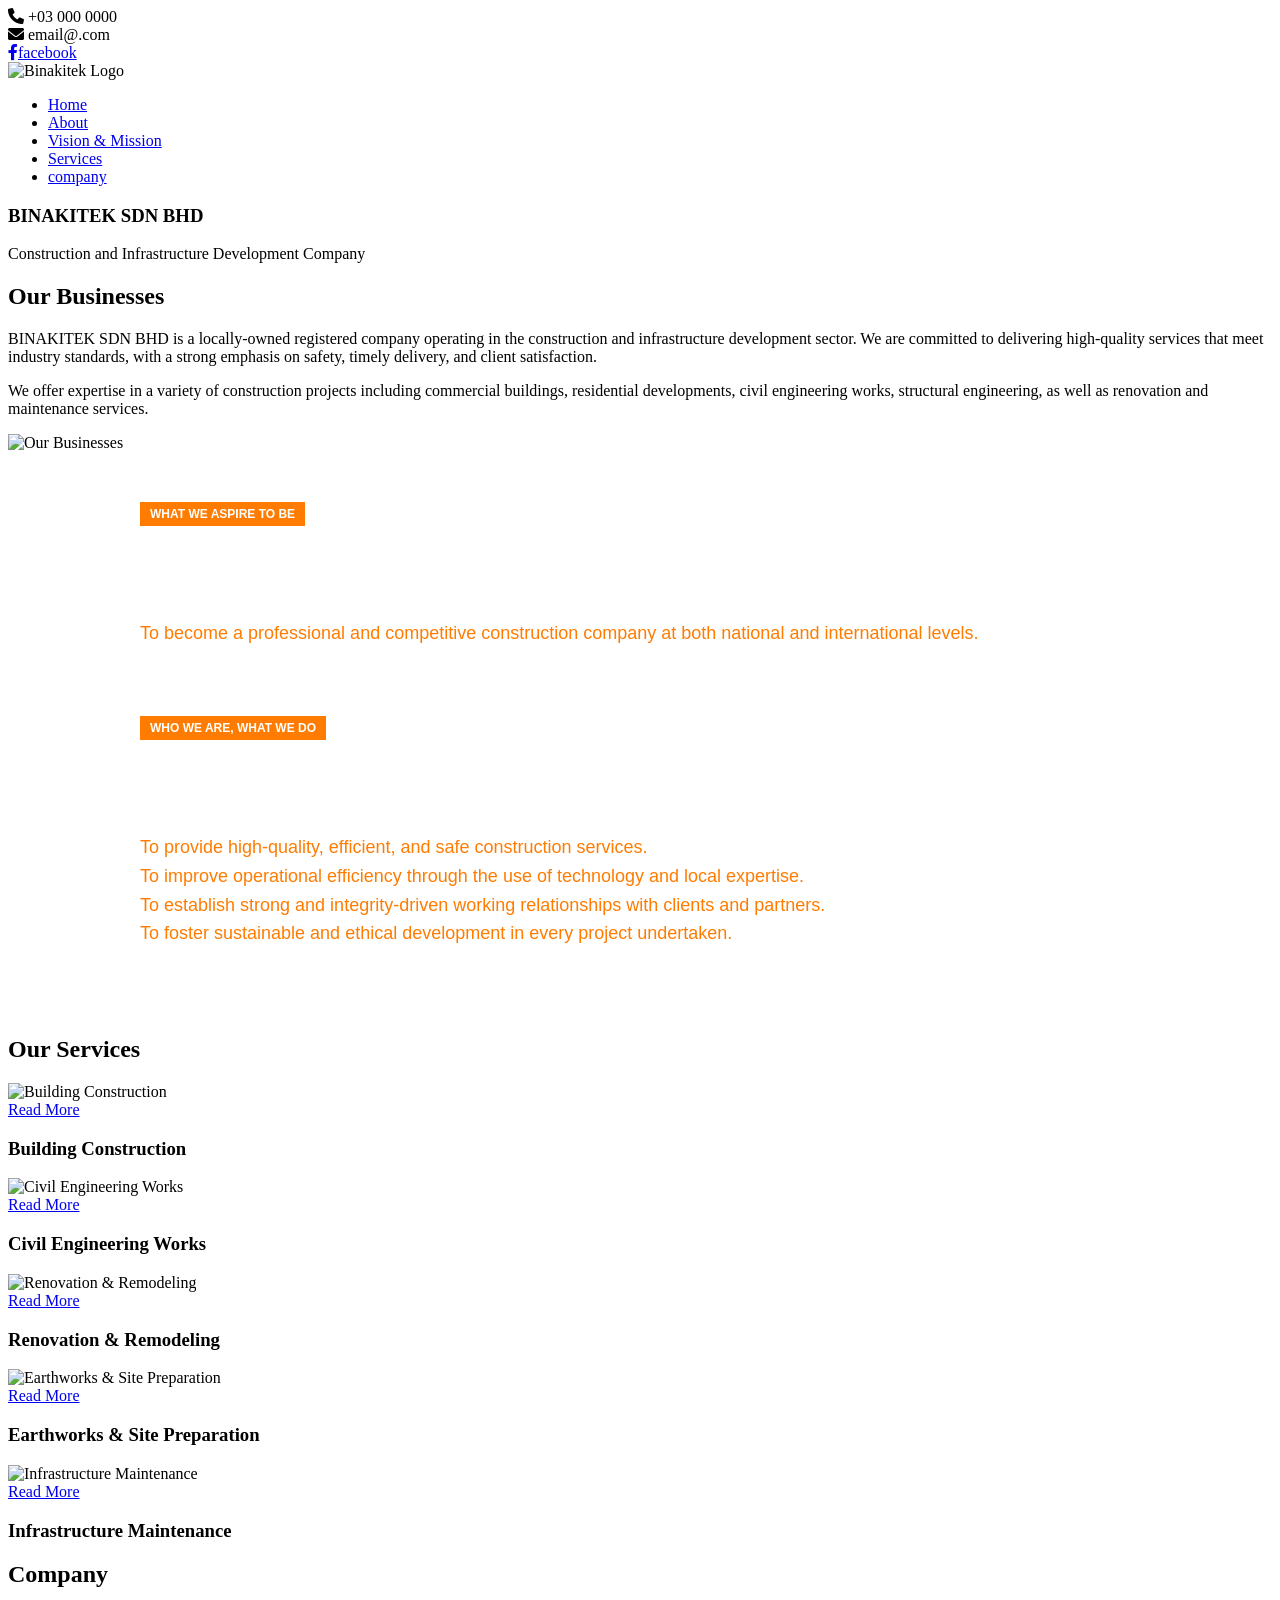
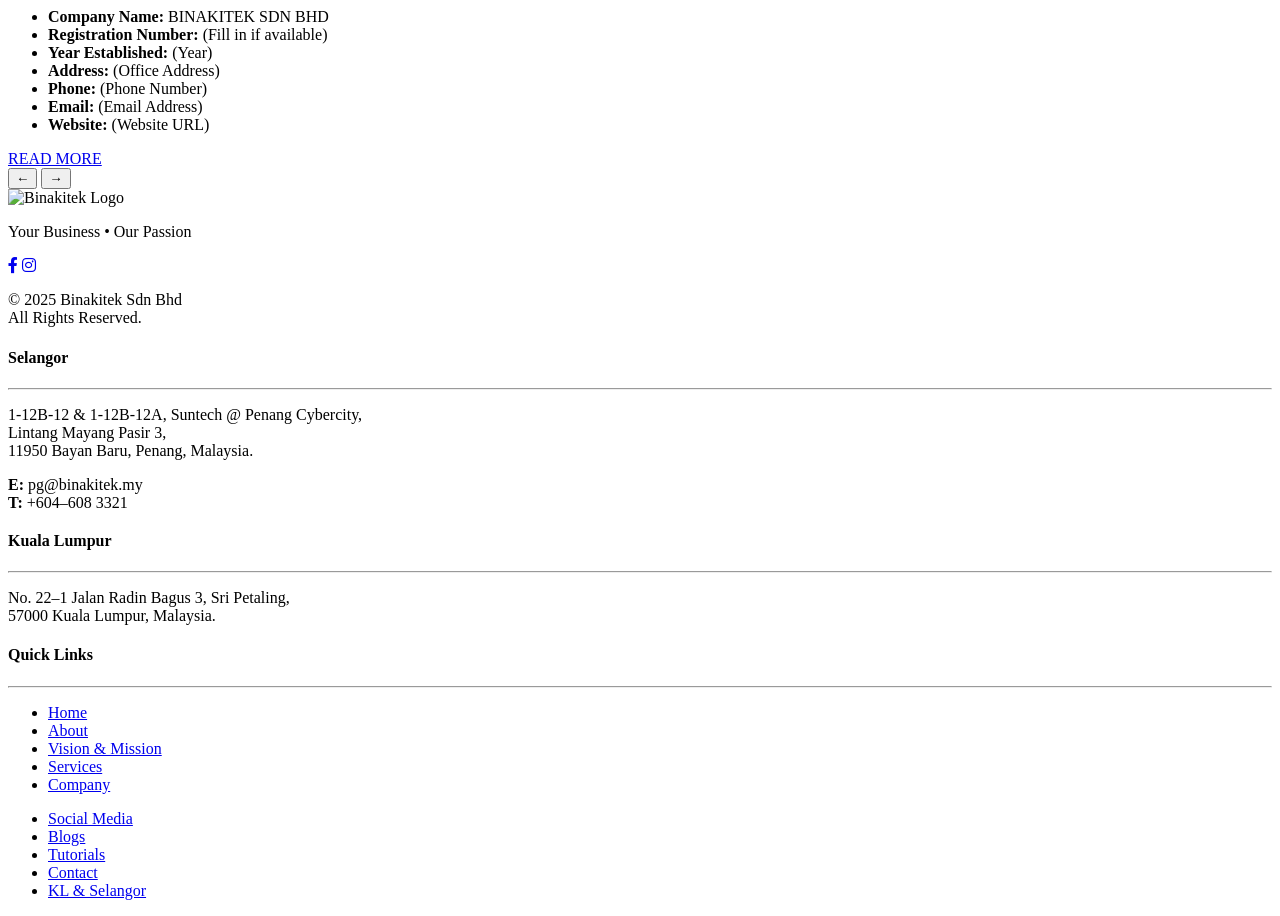
==== index.html @ 2226b639 "Create index.html" ====
<!DOCTYPE html>
<html lang="en">
<head>
  <meta charset="UTF-8" />
  <meta name="viewport" content="width=device-width, initial-scale=1.0"/>
  <title>Binakitek</title>

  <!-- Custom CSS -->
  <link rel="stylesheet" href="style.css" />

  <!-- Font Awesome -->
  <link rel="stylesheet" href="https://cdnjs.cloudflare.com/ajax/libs/font-awesome/6.1.1/css/all.min.css"/>

  <!-- OwlCarousel (optional if needed) -->
  <link rel="stylesheet" href="https://cdnjs.cloudflare.com/ajax/libs/OwlCarousel2/2.3.4/assets/owl.carousel.min.css"/>
  <link rel="stylesheet" href="https://cdnjs.cloudflare.com/ajax/libs/OwlCarousel2/2.3.4/assets/owl.theme.default.min.css"/>
  <head>
	<link href="https://cdnjs.cloudflare.com/ajax/libs/font-awesome/6.0.0-beta3/css/all.min.css" rel="stylesheet">
  </head>
  
</head>
<body>
  <div class="website-wrapper">
    <section class="home" id="home">
      <!-- Top Bar -->
      <div class="top-bar">
        <div class="phone-email">
          <div class="phone">
            <i class="fa-solid fa-phone"></i> <span>+03 000 0000</span>
          </div>
          <div class="email">
            <i class="fa-solid fa-envelope"></i> <span>email@.com</span>
          </div>
          <div class="top-social-links">
            <a href="#"><i class="fa-brands fa-facebook-f"></i><span>facebook</span></a>
          </div>
        </div>
      </div>

      <nav class="navbar">
        <div class="logo">
          <img src="logo-removebg-preview.png" alt="Binakitek Logo" />
        </div>
        <ul class="nav-links">
          <li><a href="#home">Home</a></li>
          <li><a href="#about">About</a></li>
          <li><a href="#vision">Vision & Mission</a></li>
          <li><a href="#services">Services</a></li>
          <li><a href="#Company">company</a></li>
        </ul>
        <div class="menu-btn">
          <span></span>
          <span></span>
          <span></span>
        </div>
      </nav>
     <!-- Banner -->
<section class="home" id="home">
  <div class="banner">
    <div class="home-overlay"></div>
    <div class="text-wrapper">
      <h1>BINAKITEK SDN BHD</h1>
      <p>Construction and Infrastructure Development Company</p>
    </div>
  </div>
</section>


  <!-- Features Section -->
  <section class="features" id="about">
    <!-- Plain Text Content (No Box) -->
  <div class="feature-text">
    <h2>Our Businesses</h2>
    <p>BINAKITEK SDN BHD is a locally-owned registered company operating in the construction and infrastructure development sector. We are committed to delivering high-quality services that meet industry standards, with a strong emphasis on safety, timely delivery, and client satisfaction.</p>
    <p>We offer expertise in a variety of construction projects including commercial buildings, residential developments, civil engineering works, structural engineering, as well as renovation and maintenance services.</p>
  </div>

  <!-- Image Box -->
  <div class="feature-box">
    <div class="feature-image">
      <img src="img.png" alt="Our Businesses">
    </div>
  </div>
</section>

<!-- Vision & Mission Section -->
<section id="vision" style="background: url('vision mission.jpg') no-repeat center center fixed; background-size: cover; color: white; padding: 50px 20px; font-family: Arial, sans-serif;">
  <div style="max-width: 1000px; margin: auto; padding-bottom: 50px;">
    <div style="background-color: #ff7c00; display: inline-block; padding: 5px 10px; font-size: 12px; font-weight: bold; margin-bottom: 10px;">WHAT WE ASPIRE TO BE</div>
    <h1 style="font-size: 48px; margin: 10px 0;">OUR VISION</h1>
    <p style="font-size: 18px; line-height: 1.6;color: #ff7c00;">To become a professional and competitive construction company at both national and international levels.</p>
  </div>
  <div style="max-width: 1000px; margin: auto;">
    <div style="background-color: #ff7c00; display: inline-block; padding: 5px 10px; font-size: 12px; font-weight: bold; margin-bottom: 10px;">WHO WE ARE, WHAT WE DO</div>
    <h1 style="font-size: 48px; margin: 10px 0;">OUR MISSION</h1>
    <p style="font-size: 18px; line-height: 1.6; color: #ff7c00;">
      To provide high-quality, efficient, and safe construction services.<br>
      To improve operational efficiency through the use of technology and local expertise.<br>
      To establish strong and integrity-driven working relationships with clients and partners.<br>
      To foster sustainable and ethical development in every project undertaken.
    </p>
  </div>
</section>
<!-- Scope of Services Section -->
<section class="pro-services" id="services">
  <div class="container">
    <h2 class="section-title">Our Services</h2>
    <div class="services-grid">
      <div class="service-card">
        <div class="image-wrapper">
          <img src="th.jpg" alt="Building Construction">
          <div class="overlay">
            <a href="building.html" class="read-more-btn">Read More</a>
          </div>
        </div>
        <div class="service-info">
          <h3>Building Construction</h3>
        </div>
      </div>

      <div class="service-card">
        <div class="image-wrapper">
          <img src="Civil.webp" alt="Civil Engineering Works">
          <div class="overlay">
            <a href="engineering.html" class="read-more-btn">Read More</a>
          </div>
        </div>
        <div class="service-info">
          <h3>Civil Engineering Works</h3>
        </div>
      </div>

      <div class="service-card">
        <div class="image-wrapper">
          <img src="Living.jpg" alt="Renovation & Remodeling">
          <div class="overlay">
            <a href="renovation.html" class="read-more-btn">Read More</a>
          </div>
        </div>
        <div class="service-info">
          <h3>Renovation & Remodeling</h3>
        </div>
      </div>

      <div class="service-card">
        <div class="image-wrapper">
          <img src="site.jpg" alt="Earthworks & Site Preparation">
          <div class="overlay">
            <a href="earthwork.html" class="read-more-btn">Read More</a>
          </div>
        </div>
        <div class="service-info">
          <h3>Earthworks & Site Preparation</h3>
        </div>
      </div>

      

      <div class="service-card">
        <div class="image-wrapper">
          <img src="maint.jpg" alt="Infrastructure Maintenance">
          <div class="overlay">
            <a href="maintenance.html" class="read-more-btn">Read More</a>
          </div>
        </div>
        <div class="service-info">
          <h3>Infrastructure Maintenance</h3>
        </div>
      </div>

    </div>
  </div>
</section>

<section class="info-section" id="company">
  <div class="info-left">
    <h2><span>Company</h2>
    <ul class="company-info">
      <li><strong>Company Name:</strong> BINAKITEK SDN BHD</li>
      <li><strong>Registration Number:</strong> (Fill in if available)</li>
      <li><strong>Year Established:</strong> (Year)</li>
      <li><strong>Address:</strong> (Office Address)</li>
      <li><strong>Phone:</strong> (Phone Number)</li>
      <li><strong>Email:</strong> (Email Address)</li>
      <li><strong>Website:</strong> (Website URL)</li>
    </ul>
  </div>

  <div id="info-image" class="info-image"></div> <!-- middle image area -->

  <div class="info-right green-bg">
    <div id="slide-content"></div>
    <a href="#" class="read-more-btn">READ MORE</a>
    <div class="info-nav">
      <button id="prevBtn">&larr;</button>
      <button id="nextBtn">&rarr;</button>
    </div>
  </div>
</section>

<footer class="footer">
  <div class="footer-container">
    <div class="footer-left">
      <img src="logo-removebg-preview.png" alt="Binakitek Logo" class="footer-logo">
      <p class="tagline">Your Business • Our Passion</p>
      <div class="social-icons">
        <a href="#"><i class="fab fa-facebook-f"></i></a>
        <a href="#"><i class="fab fa-instagram"></i></a>
      </div>
      
      <p class="copyright">© 2025 Binakitek Sdn Bhd<br>All Rights Reserved.</p>
    </div>

    <div class="footer-middle">
      <h4>Selangor</h4>
      <hr />
      <p>1-12B-12 & 1-12B-12A, Suntech @ Penang Cybercity,<br>Lintang Mayang Pasir 3,<br>11950 Bayan Baru, Penang, Malaysia.</p>
      <p><strong>E:</strong> pg@binakitek.my<br><strong>T:</strong> +604–608 3321</p>
      <h4 style="margin-top: 20px;">Kuala Lumpur</h4>
      <hr />
      <p>No. 22–1 Jalan Radin Bagus 3, Sri Petaling,<br>57000 Kuala Lumpur, Malaysia.</p>
    </div>

    <div class="footer-right">
      <h4>Quick Links</h4>
      <hr />
      <div class="quick-links">
        <ul>
          <li><a href="#home">Home</a></li>
          <li><a href="#about">About</a></li>
          <li><a href="#vision">Vision & Mission</a></li>
          <li><a href="#services">Services</a></li>
          <li><a href="#company">Company</a></li>
        </ul>
        <ul>
          <li><a href="#">Social Media</a></li>
          <li><a href="#">Blogs</a></li>
          <li><a href="#">Tutorials</a></li>
          <li><a href="#">Contact</a></li>
          <li><a href="#">KL & Selangor</a></li>
        </ul>
      </div>
    </div>
  </div>
</footer>


<!-- JQuery -->
<script src="https://cdnjs.cloudflare.com/ajax/libs/jquery/3.7.1/jquery.min.js"></script>

<!-- Owl Carousel -->
<script src="https://cdnjs.cloudflare.com/ajax/libs/OwlCarousel2/2.3.4/owl.carousel.min.js"></script>

<!-- Custom Script -->
<script src="script.js"></script>

</body>
</html>
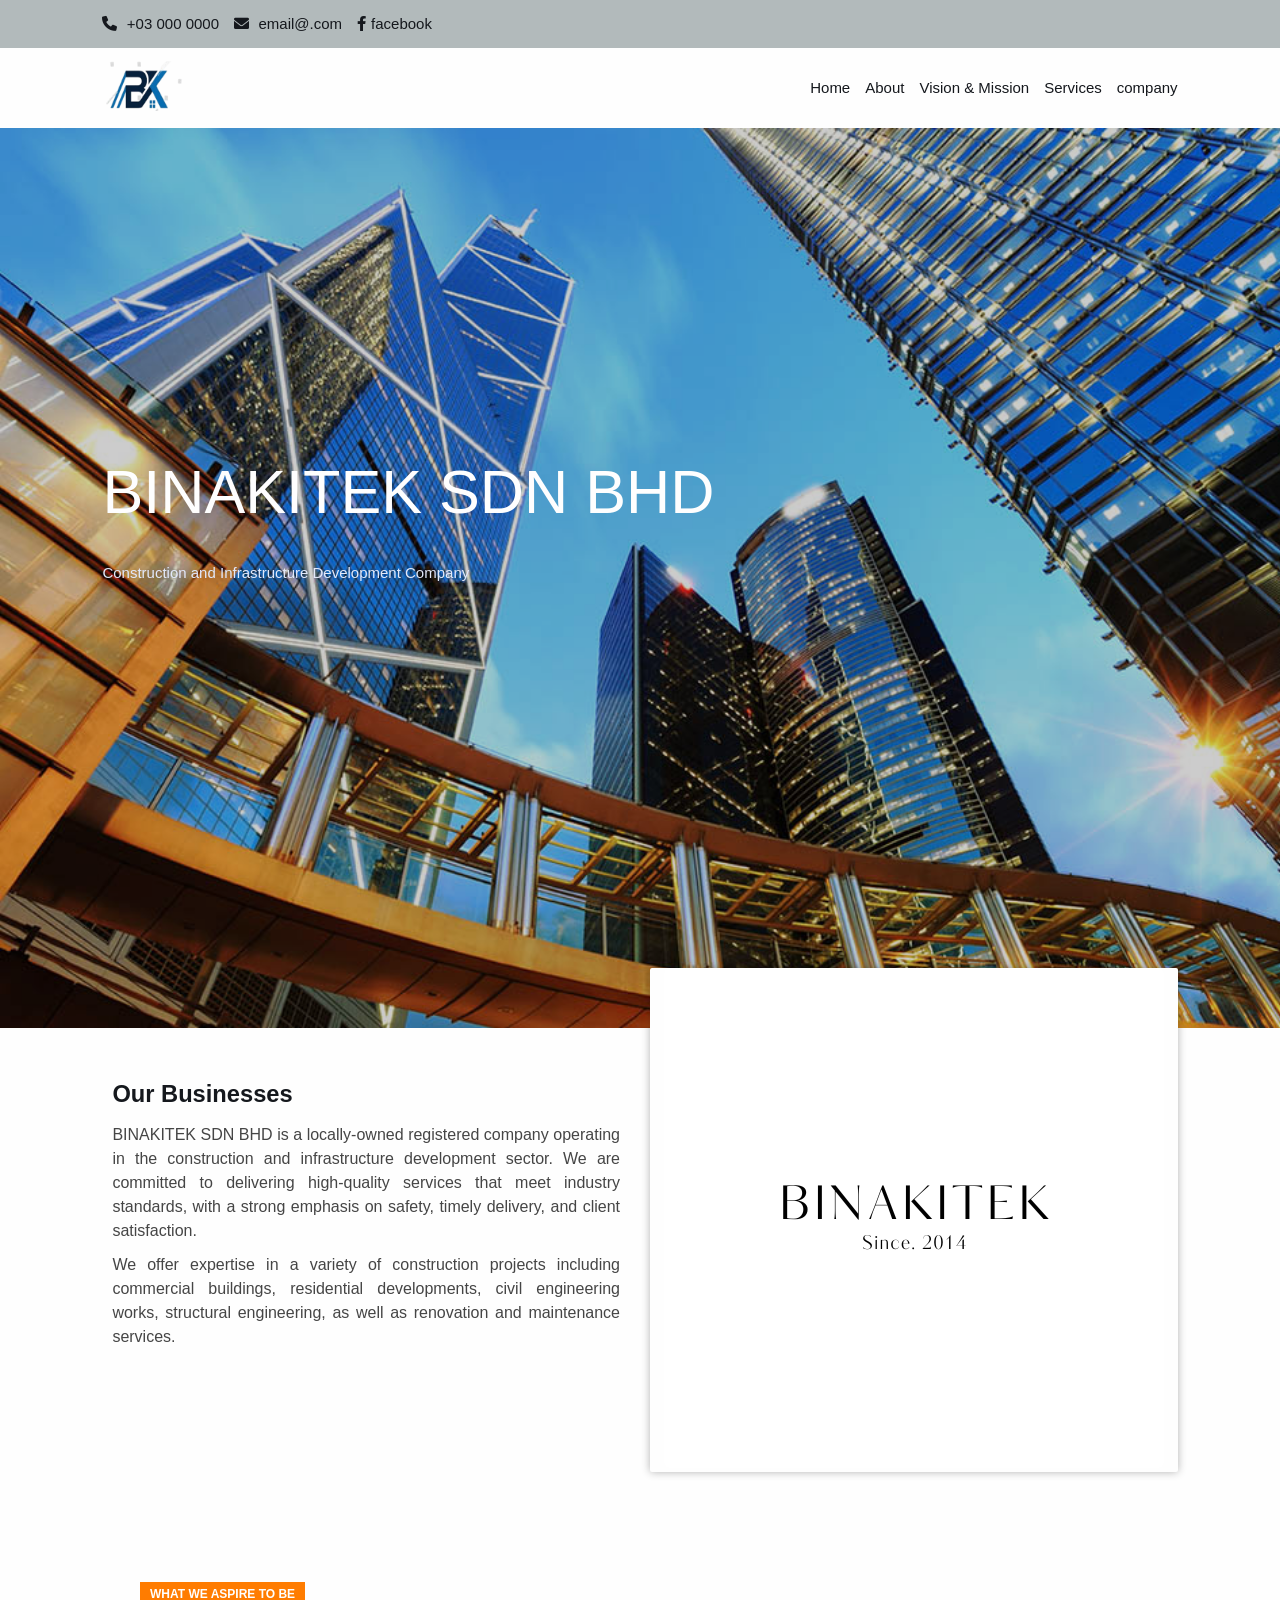
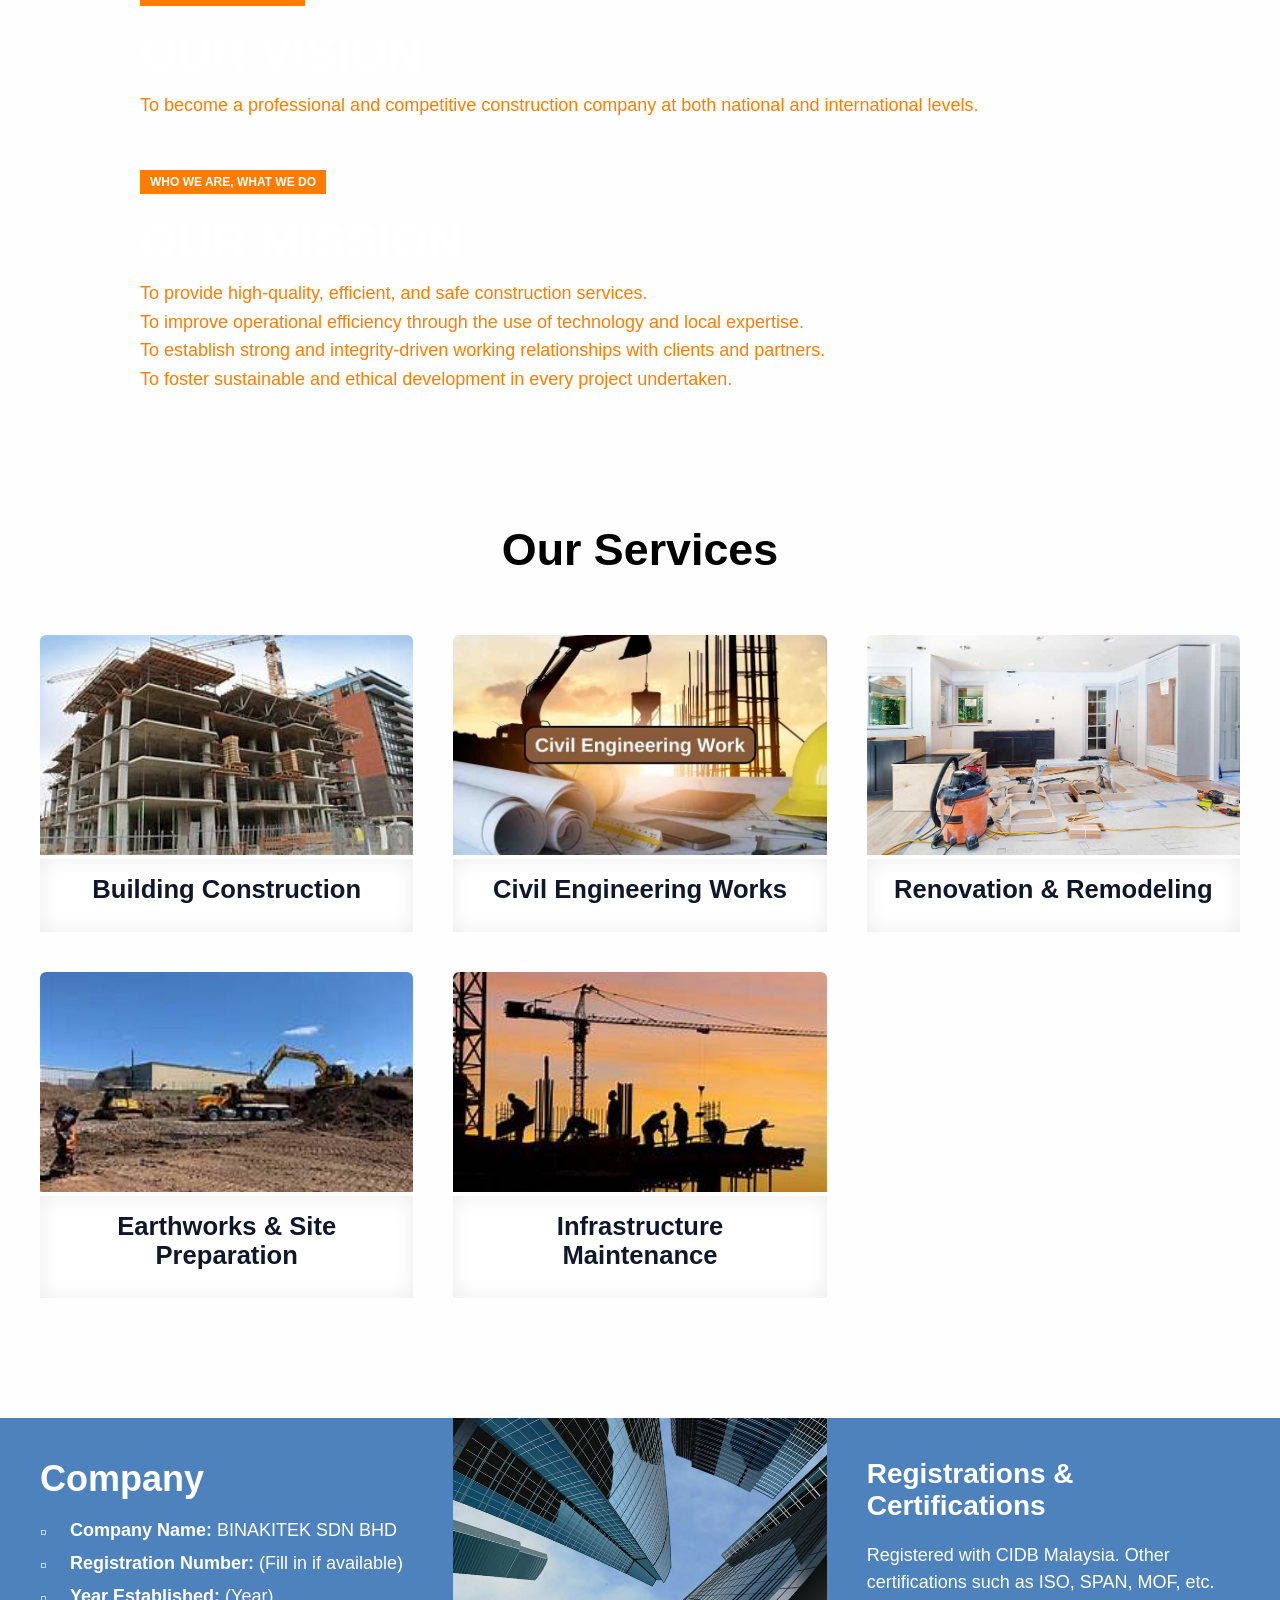
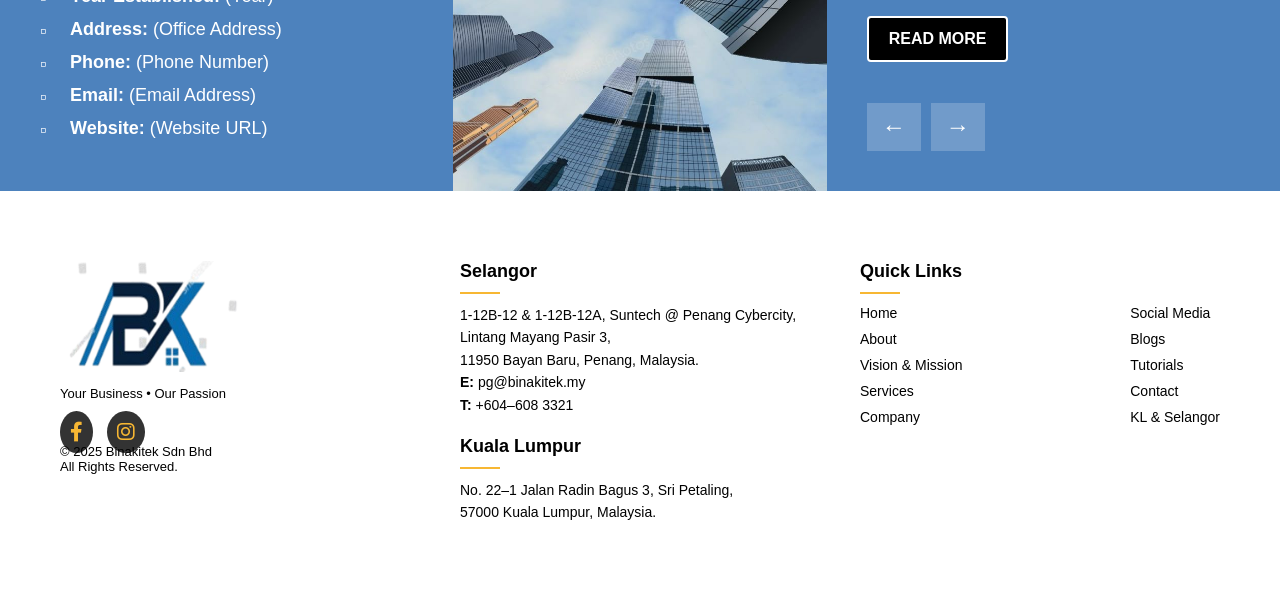
==== commit d13ebc27: "Update index.html" ====
--- a/index.html
+++ b/index.html
@@ -3,8 +3,10 @@
 <head>
   <meta charset="UTF-8" />
   <meta name="viewport" content="width=device-width, initial-scale=1.0"/>
-  <title>Binakitek</title>
-
+   <title>Binakitek Sdn Bhd</title>
+  <meta name="description" content="Binakitek Sdn Bhd is a Malaysian construction and infrastructure development company committed to quality, safety, and innovation.">
+  <meta name="keywords" content="Binakitek, construction, infrastructure, civil engineering, renovation, Malaysia">
+  <meta name="author" content="Syahida">
   <!-- Custom CSS -->
   <link rel="stylesheet" href="style.css" />
 
--- a/style.css
+++ b/style.css
@@ -0,0 +1,678 @@
+:root {
+      --primary-clr: #5c6fd5;
+      --bg-light-clr: #f4f7fe;
+      --dark-heading-clr: #15181d;
+      --dark-sub-heading-clr: #181c1f;
+      --dark-text-clr: #454545;
+      --light-heading-clr: #fefefe;
+      --light-sub-heading-clr: #e2e9fa;
+      --light-text-clr: #f4f7fe;
+    }
+
+    * {
+      margin: 0;
+      padding: 0;
+      box-sizing: border-box;
+      font-family: 'Roboto', sans-serif;
+    }
+
+    html {
+      scroll-behavior: smooth;
+    }
+
+    body {
+      width: 100%;
+      height: 100%;
+    }
+
+    .website-wrapper {
+      width: 100%;
+      min-height: 100vh;
+      max-width: 1400px;
+      margin: 0 auto;
+      background-color: var(--light-heading-clr);
+    }
+
+    /* Top Bar */
+    .top-bar {
+      width: 100%;
+      padding: 15px 8%;
+      background-color: #B2BABB ;
+      display: flex;
+      justify-content: space-between;
+      align-items: center;
+      flex-wrap: wrap;
+    }
+
+    .phone-email {
+      display: flex;
+      align-items: center;
+      flex-wrap: wrap;
+    }
+
+    .phone-email .phone {
+      margin-right: 15px;
+    }
+
+    .phone-email i {
+      margin-right: 5px;
+      color: var(--dark-heading-clr);
+      font-size: 15px;
+    }
+
+    .phone-email span {
+      color: var(--dark-heading-clr);
+      font-size: 15px;
+    }
+
+    .top-social-links a {
+      text-decoration: none;
+      color: var(--dark-heading-clr);
+      margin-left: 15px;
+    }
+
+    .top-social-links a i {
+      font-size: 15px;
+      transition: 0.4s;
+    }
+
+    /* Navbar */
+    .navbar {
+      position: relative;
+      width: 100%;
+      height: 80px;
+      padding: 0px 8%;
+      display: flex;
+      justify-content: space-between;
+      align-items: center;
+      background-color:  var(--light-heading-clr);
+      z-index: 100;
+      transition: top 0.3s ease;
+    }
+
+/* Active Navbar on Scroll */
+.navbar.active {
+  position: fixed;
+  top: 0;
+  left: 0;
+  box-shadow: 0px 0px 8px rgba(0, 0, 0, 0.2);
+  animation: animateNavbar 0.5s linear;
+  z-index: 100;
+}
+@keyframes animateNavbar{
+  0%{
+    transform: translateY(-100%);
+  }
+  100%{
+    transform: translateY(0px);
+  }
+}
+    .navbar .logo img {
+      height: 50px;
+    }
+
+    .navbar .nav-links {
+      list-style: none;
+      display: flex;
+      gap: 15px;
+    }
+
+    .navbar .nav-links li a {
+      text-decoration: none;
+      font-size: 15px;
+      font-weight: 500;
+      color: var(--dark-heading-clr);
+      transition: color 0.3s;
+    }
+    .nav-links li a.active {
+      color: var(--primary-clr); /* This will highlight the active link */
+      font-weight: bold;
+    }
+
+    .menu-btn {
+      display: none;
+      flex-direction: column;
+      cursor: pointer;
+      gap: 5px;
+    }
+
+    .menu-btn span {
+      width: 26px;
+      height: 2px;
+      background-color: var(--dark-heading-clr);
+      border-radius: 15px;
+    }
+    /* Mobile Menu */
+.nav-links.active {
+  display: block;
+}
+
+@media (max-width: 768px) {
+  .menu-btn {
+    display: flex;
+  }
+
+  .nav-links {
+    display: none;
+    position: absolute;
+    top: 80px;
+    right: 0;
+    background-color: var(--light-heading-clr);
+    width: 100%;
+    padding: 20px 0;
+    text-align: center;
+  }
+
+  .nav-links li {
+    margin: 10px 0;
+  }
+}
+
+    /* Banner Section */
+    .home .banner {
+      position: relative;
+      width: 100%;
+      min-height: 100vh;
+      background-image: url("Final-Company-Background-Image.jpg"); /* Replace with your own image URL or path */
+      background-repeat: no-repeat;
+      background-size: cover;
+      background-position: center;
+      padding: 0px 8%;
+      display: flex;
+      justify-content: flex-start;
+      align-items: center;
+    }
+
+    .home .banner .home-overlay {
+      position: absolute;
+      width: 100%;
+      height: 100%;
+      background: rgba(0,0,0,0.2); /* semi-transparent black */
+      top: 0;
+      left: 0;
+    }
+    
+    .home .banner .text-wrapper {
+      position: relative;
+      max-width: 700px;
+      color: var(--light-heading-clr);
+      z-index: 2;
+      top: -60px;
+      font-family: "Arial Black";
+
+    }
+
+    .home .banner .text-wrapper h1 {
+      font-size: calc(42px + 1.5vw);
+      font-weight: 300;
+      line-height: 1.3;
+      margin-bottom: 30px;
+    }
+
+    .home .banner .text-wrapper p {
+      font-size: 15px;
+      color: var(--light-sub-heading-clr);
+      line-height: 1.3;
+    }
+    section.features {
+      position: relative;
+      width: 100%;
+      padding: 0px 8%;
+      display: grid;
+      grid-template-columns: 1fr 1fr;
+      grid-gap: 20px;
+      z-index: 3;
+      align-items: center;
+      top: -60px;
+      
+    }
+    
+    /* Image Box */
+    .features .feature-box {
+      border-radius: 2px;
+      display: flex;
+      justify-content: center;
+      align-items: center;
+      background-color: var(--light-heading-clr);
+      box-shadow: 0px 0px 8px rgba(0, 0, 0, 0.3);
+    }
+    
+    .features .feature-image img {
+      max-width: 100%;
+      height: auto;
+      border-radius: 5px;
+    }
+    
+    /* Plain Text (No box) */
+    .features .feature-text {
+      padding: 10px;
+    }
+    
+    .features .feature-text h2 {
+      font-size: calc(16px + 0.6vw);
+      font-weight: 600;
+      color: var(--dark-heading-clr);
+      margin-bottom: 15px;
+      
+    }
+    
+    .features .feature-text p {
+      font-size: 16px;
+      line-height: 1.5;
+      color: var(--dark-text-clr);
+      margin-bottom: 10px;
+      text-align: justify;
+    }
+    
+    /* Responsive */
+    @media (max-width: 868px) {
+      section.features {
+        grid-template-columns: 1fr;
+      }
+    
+      .features .feature-box,
+      .features .feature-text {
+        text-align: center;
+      }
+    }
+    
+    .section-title {
+      text-align: center;
+      font-size: 2.8rem;
+      font-weight: 600;
+      color: #f9fafb;
+      margin-bottom: 60px;
+      position: relative;
+    }
+    
+    .container {
+      max-width: 1200px;
+      margin: 0 auto;
+    }
+   
+    
+    /* Responsive: stack image on top */
+    @media (max-width: 768px) {
+      .vision-mission-slide {
+        flex-direction: column;
+        text-align: center;
+      }
+    
+      .vision-mission-content {
+        padding: 0;
+      }
+    }
+    @media (max-width: 768px) {
+      .navbar .nav-links {
+        display: none;
+        flex-direction: column;
+        background: white;
+        width: 100%;
+        text-align: center;
+      }
+    
+      .navbar .nav-links.active {
+        display: flex;
+      }
+    
+      .menu-btn {
+        display: flex;
+      }
+    }
+ 
+   
+    
+    .services-grid {
+      display: grid;
+      grid-template-columns: repeat(auto-fit, minmax(300px, 1fr));
+      gap: 40px;
+      margin-bottom: 40px;
+      text-align: center;
+
+    }
+    
+    
+/* Center the 2-item row */
+.services-grid.center-two {
+  justify-content: center;
+  grid-template-columns: repeat(2, minmax(300px, 1fr));
+}
+/* Optional: stack in 1 column on smaller screens */
+@media (max-width: 480px) {
+  .services-grid.center-two {
+    grid-template-columns: 1fr;
+  }
+}
+@media (max-width: 768px) {
+  .services-grid.center-two {
+    grid-template-columns: 1fr;
+  }
+}
+
+/* Bookmark Style for Service Cards */
+
+
+.section-title{
+  color: black;
+}
+/* Hover Effect for the Bookmark */
+.service-card:hover {
+  transform: translateY(-8px);
+  box-shadow: 0 16px 32px rgba(0, 0, 0, 0.12);
+}
+
+    /* Service Icon Styling */
+.service-icon {
+  font-size: 3rem;  /* Adjust icon size */
+  color: #0f172a;  /* Icon color */
+  margin-bottom: 15px;
+}
+    
+    .service-image {
+      height: 220px;
+      background-size: cover;
+      background-position: center;
+      background-repeat: no-repeat;
+      background-attachment: scroll; /* ensures it scrolls normally with page */
+    }
+    
+    /* Service Image Styling */
+.service-card img {
+  width: 100%;
+  height: 180px; /* Reduced height for the bookmark look */
+  object-fit: cover; /* Ensures image fills the card area without distortion */
+  border-radius: 10px 10px 0 0; /* Rounded top corners */
+}
+ /* Service Info Section */
+.service-info {
+  padding: 16px 24px;
+  background-color: #fff;
+  flex-grow: 1;
+  text-align: center;
+  box-shadow: inset 0 0 20px rgba(0,0,0,0.08); /* Slight inner shadow to lift the text */
+}
+
+.service-info h3 {
+  font-size: 1.6rem;
+  color: #0f172a;
+  margin-bottom: 12px;
+}
+
+.service-info p {
+  font-size: 0.95rem;
+  line-height: 1.6;
+}
+    /* Media Query for Small Screens */
+@media (max-width: 768px) {
+  .services-grid {
+    grid-template-columns: 1fr 1fr;  /* 2 columns on smaller screens */
+  }
+}
+
+    .pro-services {
+      padding: 80px 20px;
+      background-image: url('scope.jpg'); 
+      background-size: cover;
+      background-attachment: fixed;
+      background-position: center;
+      background-repeat: no-repeat;
+      font-family: 'Poppins', sans-serif;
+    }
+    .service-card img {
+      width: 100%;
+      height: 220px;
+      object-fit: cover; /* Ensures image fills the card area without distortion */
+      border-radius: 6px 6px 0 0; /* Optional: rounded corners at the top */
+    }
+    .image-wrapper {
+      position: relative;
+      overflow: hidden;
+    }
+    
+    .overlay {
+      position: absolute;
+      top: 0;
+      left: 0;
+      width: 100%;
+      height: 100%;
+      background-color: rgba(0, 0, 0, 0.5);
+      display: flex;
+      justify-content: center;
+      align-items: center;
+      opacity: 0;
+      transition: opacity 0.3s ease-in-out;
+    }
+    
+    .service-card:hover .overlay {
+      opacity: 1;
+    }
+    
+    .read-more-btn {
+      padding: 10px 20px;
+      background-color: black; 
+      color: #000;
+      border: none;
+      cursor: pointer;
+      font-weight: bold;
+      border-radius: 4px;
+      transition: background 0.3s;
+    }
+    
+    .read-more-btn:hover {
+      background-color: white;
+      color: #000;
+
+
+    }
+    
+    .service-details {
+      display: none;
+      margin-top: 10px;
+      text-align: left;
+    }
+    
+    .service-card.expanded .service-details {
+      display: block;
+    }
+    
+    .info-section {
+      display: flex;
+      align-items: stretch;
+      font-family: 'Roboto', sans-serif;
+    }
+    .company-info {
+      list-style: none;
+      padding: 0;
+      margin-top: 20px;
+    }
+    
+    .company-info li {
+      margin-bottom: 12px;
+      font-size: 18px;
+      color: white;
+      position: relative;
+      padding-left: 30px;
+    }
+    
+    .company-info li::before {
+      content: "▫"; /* You can change this emoji to another icon if you like */
+      position: absolute;
+      left: 0;
+      top: 2px;
+      font-size: 18px;
+    }
+    
+    .info-left, .info-right {
+      flex: 1;
+      padding: 40px;
+      color: #1a237e;
+      background-color: #4D82BD;
+    }
+    
+    .info-left h2 {
+      font-size: 36px;
+      font-weight: 700;
+      color: white;
+    }
+    
+    .info-left h2 span {
+      display: block;
+    }
+    
+    .info-left p {
+      font-size: 18px;
+      margin-top: 20px;
+      line-height: 1.6;
+      color: white;
+    }
+    .info-image {
+      flex: 1;
+      background-size: cover;
+      background-position: center;
+      transition: background-image 0.5s ease-in-out;
+    }
+    
+    
+    .info-right {
+      flex: 1;
+      color: white;
+      display: flex;
+      flex-direction: column;
+      justify-content: center;
+    }
+    
+    .green-bg {
+      background-color: #4D82BD;
+    }
+    
+    .info-right h3 {
+      font-size: 28px;
+      font-weight: bold;
+    }
+    
+    .info-right p {
+      font-size: 18px;
+      margin: 20px 0;
+      line-height: 1.5;
+    }
+    
+    .read-more-btn {
+      padding: 12px 20px;
+      border: 2px solid white;
+      color: white;
+      text-decoration: none;
+      display: inline-block;
+      width: max-content;
+    }
+    
+    .info-nav {
+      margin-top: auto;
+      display: flex;
+      gap: 10px;
+    }
+    
+    .info-nav button {
+      background-color: rgba(255,255,255,0.2);
+      border: none;
+      color: white;
+      font-size: 24px;
+      padding: 10px 15px;
+      cursor: pointer;
+    }
+    
+    .footer {
+      background-color: #fff    ;
+      color: #fff;
+      padding: 50px 20px;
+      font-family: 'Arial', sans-serif;
+    }
+    
+    .footer-container {
+      display: flex;
+      flex-wrap: wrap;
+      justify-content: space-between;
+      max-width: 1200px;
+      margin: auto;
+    }
+    
+    .footer-left,
+    .footer-middle,
+    .footer-right {
+      flex: 1;
+      margin: 20px;
+      min-width: 150px;
+    }
+    
+    .footer-logo {
+      width: 180px;
+      margin-bottom: 10px;
+    }
+    
+    .tagline {
+      color: black;
+      font-size: 14px;
+      margin-bottom: 20px;
+    }
+    
+    .social-icons a {
+      margin-right: 10px;
+      font-size: 20px;
+      color: #f7b733;
+      background-color: #333;
+      padding: 10px;
+      border-radius: 50%;
+      text-decoration: none;
+    }
+    
+    .footer-middle h4,
+    .footer-right h4 {
+      margin-bottom: 10px;
+      font-size: 18px;
+      color: black;
+
+    }
+    
+    .footer-middle hr,
+    .footer-right hr {
+      border: 1px solid #f7b733;
+      width: 40px;
+      margin: 10px 0;
+    }
+    
+    .footer-middle p {
+      font-size: 14px;
+      color: black;
+      line-height: 1.6;
+    }
+    
+    .quick-links {
+      display: flex;
+      justify-content: space-between;
+    }
+    
+    .quick-links ul {
+      list-style: none;
+      padding: 0;
+    }
+    
+    .quick-links li {
+      margin-bottom: 8px;
+    }
+    
+    .quick-links a {
+      color: black;
+      text-decoration: none;
+      font-size: 14px;
+    }
+    
+    .quick-links a:hover {
+      color: #f7b733;
+    }
+    
+    .footer-left p {
+      font-size: 13px;
+      color: black;
+    }
+    
+    
+    
